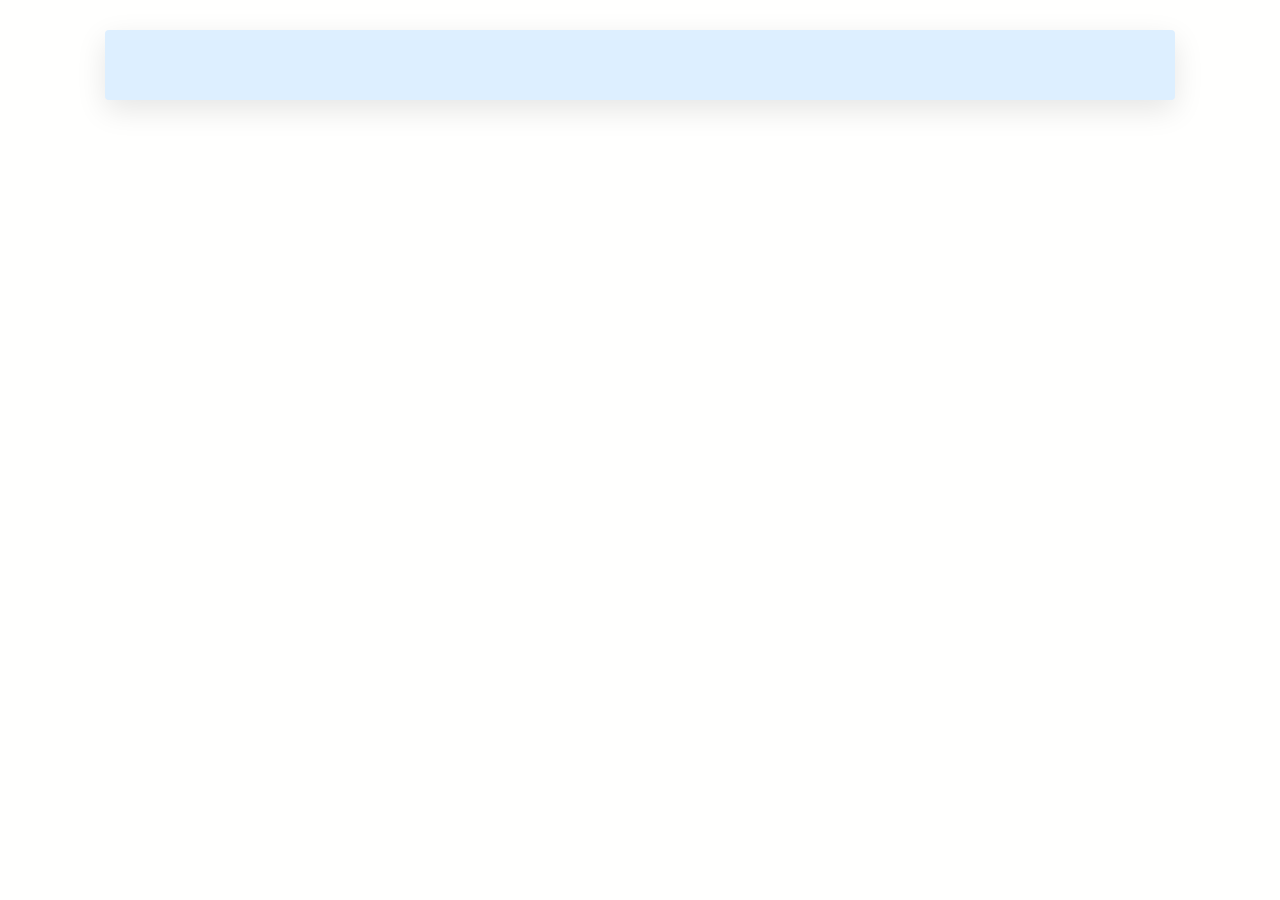
==== infopagina.html @ 616e32ca "Update infopagina.html" ====
<!DOCTYPE html>
<html lang="nl">

<head>
  <meta charset="UTF-8">
  <meta name="viewport" content="width=device-width, initial-scale=1.0">
  <title>Beno's Stad - Info</title>
  <link rel="stylesheet" href="css/style.css">
</head>

<body>
  <main>
    <div id="content"></div>
  </main>

  <script src="paginaData.js"></script>

  <script>
     
    // URL-parameters uitlezen    
    const params = new URLSearchParams(window.location.search);
    const aflJSON = params.get("afl");
    const id = params.get("id");
    const title = params.get("title");
    let afl = JSON.parse(decodeURIComponent(aflJSON));
    const container = document.getElementById("content");

    if (id) {
    // Pad naar het tekstbestand per pagina
      const filePath = `paginas/${afl[0]}_${id}.txt`;

      fetch(filePath)
        .then(response => {
        if (!response.ok) throw new Error("Pagina niet gevonden");
          return response.text();
        })
        .then(html => {
  // Links genereren voor alle afleveringen
        const linkPromises = afl.map(nr => {
          const data = afleveringenData[nr];
          if (!data) return Promise.resolve("");

          // Controleer of het transcript bestaat
          const transcriptPath = `transcript/aflevering${nr}.txt`;

          return fetch(transcriptPath)
            .then(response => {
              let transcriptLink = "";

              if (response.ok) {
                transcriptLink = `
                  <br>
                  Zie <a href="transcriptpagina.html?nr=${nr}">
                    hier
                  </a> het transcript van aflevering ${nr}.
                `;
              }

              return `
                <p>
                  Zie <a href="${data.url}" target="_blank">
                    Beno's Stad ${nr}: ${data.titel}</a>.
                  ${transcriptLink}
                </p>
              `;
            })
            .catch(() => {
              // Geen transcriptbestand: alleen de gewone afleveringlink tonen
              return `
                <p>
                  Zie <a href="${data.url}" target="_blank">
                    Beno's Stad ${nr}: ${data.titel}</a>.
                </p>
              `;
            });
        });

        Promise.all(linkPromises).then(results => {
          const linksHTML = results.join("");

          container.innerHTML = `
            ${title ? `<h1>${title}</h1>` : ""}

            <div class="page-content">
              ${html}
            </div>

            <div class="bottom-bar">
              <hr>
              ${linksHTML}
            </div>
          `;
        });
  </script>
</body>
</html>
---- css/style.css ----
/* ===== Basis ===== */

body {
  font-family: Arial, sans-serif;
  line-height: 1.5;
  margin: 0;
  background-color: #fffffe;
  color: #2c2c2c;
}

/* Centreren van de inhoud */
main {
  max-width: 1000px;
  margin: 30px auto;
  padding: 20px 50px 50px 20px;
  background-color: #ddefff;
  box-shadow: 0px 10px 30px rgba(0,0,0,0.1);
  border-radius: 4px;
}

/* ===== Titels ===== */

h1 {
  text-align: center;
  font-size: 2.5em;
  margin-top: 0;
  margin-bottom: 10px;
  letter-spacing: 0px;
  color: darkblue;
}

h2 {
  text-align: center;
  font-weight: normal;
  color: #7a6a52;
  margin-top: 0;
  margin-bottom: 40px;
}

/* ===== Tekst ===== */

p {
  margin-bottom: 20px;
  font-size: 1em;
}

label {
  color: darkblue;
}

/* ===== Links ===== */

a {
  color: #6e00ff;
  text-decoration: none;
}

a:hover {
  text-decoration: underline;
}



/* ===== Afbeeldingen ===== */

figure {
  margin: 50px 0;
  text-align: center;
}

figure img {
  max-width: 100%;
  max-height: 550px;
  height: auto;
  border-radius: 0;
  box-shadow: 0 6px 18px rgba(0,0,0,0.15);
  transition: transform 0.3s ease;
}

figure img:hover {
  transform: scale(1.01);
}

figcaption {
  margin-top: 12px;
  font-size: 0.9em;
  color: #5a5a5a;
  font-style: italic;
}

/* ===== Galerij (optioneel) ===== */

.galerij {
  display: flex;
  gap: 25px;
  flex-wrap: wrap;
  justify-content: center;
}

.galerij figure {
  flex: 1 1 260px;
  margin: 0;
}

/* ===== Responsive ===== */

@media (max-width: 768px) {
  main {
    padding: 25px;
    margin: 20px;
  }

  h1 {
    font-size: 2em;
  }
}
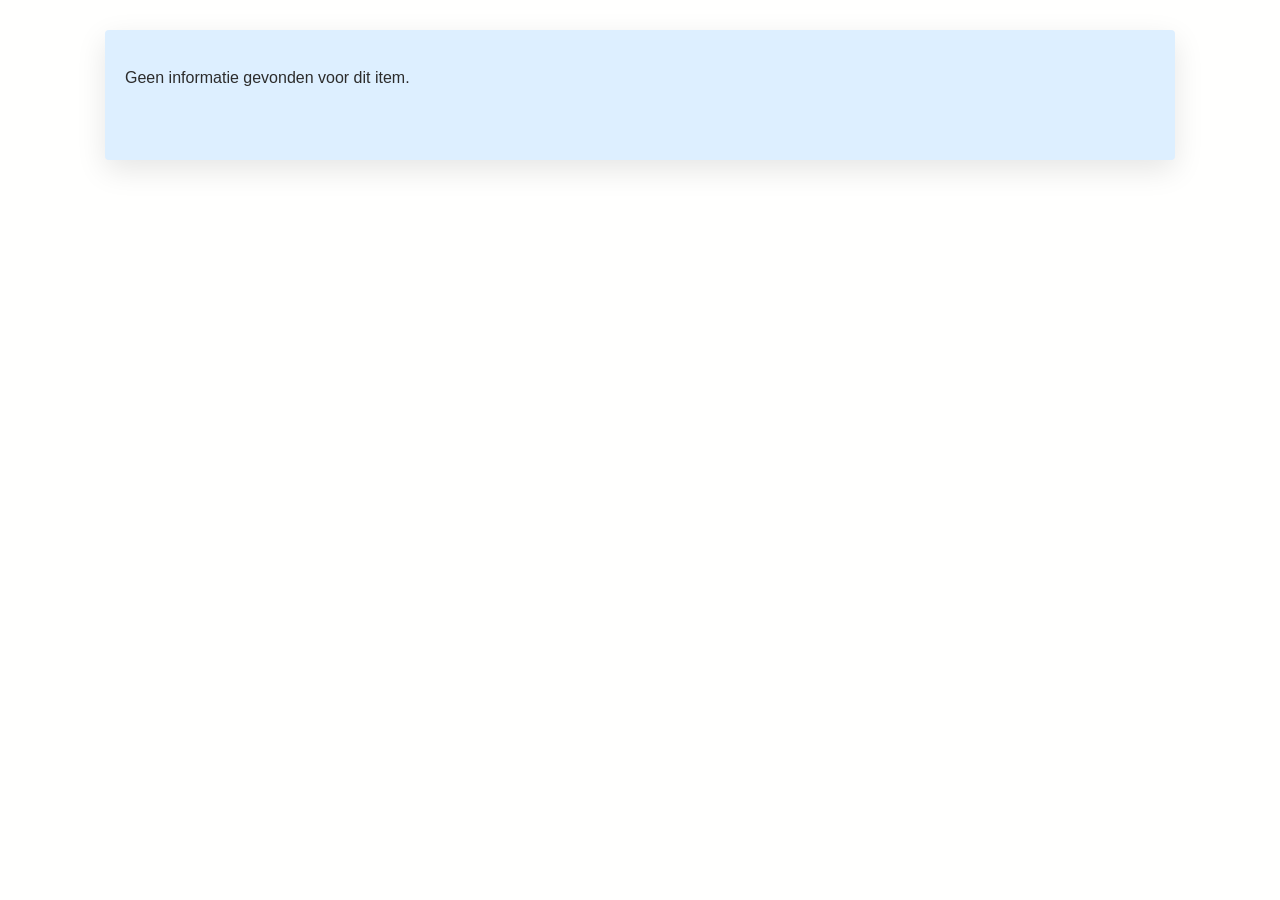
==== commit 8d9edf1f: "Update infopagina.html" ====
--- a/infopagina.html
+++ b/infopagina.html
@@ -35,62 +35,67 @@
           return response.text();
         })
         .then(html => {
-  // Links genereren voor alle afleveringen
+        // Links genereren voor alle afleveringen
         const linkPromises = afl.map(nr => {
           const data = afleveringenData[nr];
           if (!data) return Promise.resolve("");
 
-          // Controleer of het transcript bestaat
           const transcriptPath = `transcript/aflevering${nr}.txt`;
 
-          return fetch(transcriptPath)
+          return fetch(transcriptPath, { method: "HEAD" })
             .then(response => {
-              let transcriptLink = "";
-
-              if (response.ok) {
-                transcriptLink = `
-                  <br>
-                  Zie <a href="transcriptpagina.html?nr=${nr}">
-                    hier
-                  </a> het transcript van aflevering ${nr}.
-                `;
-              }
+              const transcriptLink = response.ok
+                ? `
+      <br>
+      Zie <a href="transcriptpagina.html?nr=${nr}">
+        hier
+      </a> het transcript van aflevering ${nr}.
+    `
+                : "";
 
               return `
-                <p>
-                  Zie <a href="${data.url}" target="_blank">
-                    Beno's Stad ${nr}: ${data.titel}</a>.
-                  ${transcriptLink}
-                </p>
-              `;
+    <p>
+      Zie <a href="${data.url}" target="_blank">
+        Beno's Stad ${nr}: ${data.titel}</a>.
+      ${transcriptLink}
+    </p>
+  `;
             })
             .catch(() => {
-              // Geen transcriptbestand: alleen de gewone afleveringlink tonen
+              // Als het transcript niet bestaat, alleen de aflevering tonen.
               return `
-                <p>
-                  Zie <a href="${data.url}" target="_blank">
-                    Beno's Stad ${nr}: ${data.titel}</a>.
-                </p>
-              `;
+    <p>
+      Zie <a href="${data.url}" target="_blank">
+        Beno's Stad ${nr}: ${data.titel}</a>.
+    </p>
+  `;
             });
         });
 
         Promise.all(linkPromises).then(results => {
           const linksHTML = results.join("");
 
-          container.innerHTML = `
-            ${title ? `<h1>${title}</h1>` : ""}
+      container.innerHTML = `
+        ${title ? `<h1>${title}</h1>` : ""}
 
-            <div class="page-content">
-              ${html}
-            </div>
+        <div class="page-content">
+          ${html}
+        </div>
 
-            <div class="bottom-bar">
-              <hr>
-              ${linksHTML}
-            </div>
-          `;
+        <div class="bottom-bar">
+            <hr>
+            ${linksHTML}
+          </div>
+        `;
         });
+      })
+    .catch(err => {
+      container.innerHTML = `<p>Geen informatie gevonden voor dit item.</p>`;
+      console.error(err);
+    });
+    } else {
+      container.innerHTML = `<p>Geen informatie gevonden voor dit item.</p>`;
+    }
   </script>
 </body>
 </html>
